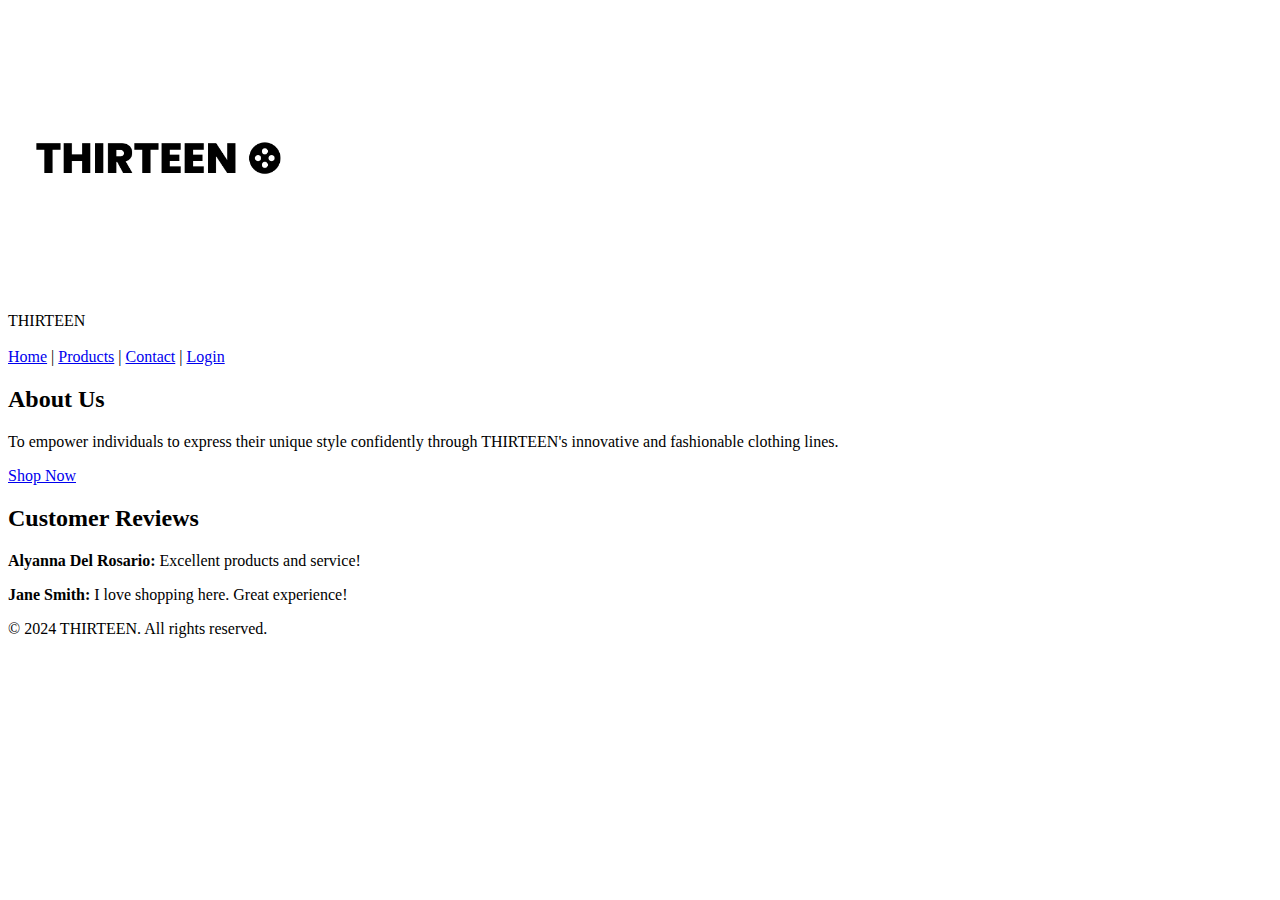
==== index.html @ 029f4ac3 "Added stuff from Assignment 1" ====
<!--
=========================================================
Name        : index.html
Assignment  : 1
Author(s)   : Michael Tapang 30122932
            : Carl Elgario   30186248
Submission  : Feb. 05, 2024
=========================================================
-->
<!DOCTYPE html>
<html>
<head>
    <meta charset="UTF-8">
    <meta name="viewport" content="width=device-width, initial-scale=1.0">
    <title>THIRTEEN</title>
    <link rel="shortcut icon" href="thirteen.ico" type="image/x-icon">
    <link rel="stylesheet" href="styles.css">
</head>
<body>
    <header>
        <div>
            <img src="logo.png" alt="Company Logo" width = 300>
        </div>
        <div class="company-name">
            THIRTEEN
        </div>
    </header>
    <br>
    <div>
        <a href="index.html">Home</a> |
        <a href="products.html">Products</a> |
        <a href="contact.html">Contact</a> |
        <a href="login.html">Login</a>
        
    </div>
    <main>
        <section class="about-us">
            <h2>About Us</h2>
            <p>To empower individuals to express their unique style confidently through THIRTEEN's innovative and fashionable clothing lines.</p>
        </section>
        <section class="shop-now">
            <a href="products.html" class="shop-button">Shop Now</a>
        </section>
        <section class="customer-reviews">
            <h2>Customer Reviews</h2>
            <div>
                <p><b>Alyanna Del Rosario:</b> Excellent products and service!</p>
            </div>
            <div class="review">
                <p><b>Jane Smith:</b> I love shopping here. Great experience!</p>
            </div>
        </section>
    </main>
    <footer>
        <p>&copy; 2024 THIRTEEN. All rights reserved.</p>
    </footer>
</body>
</html>
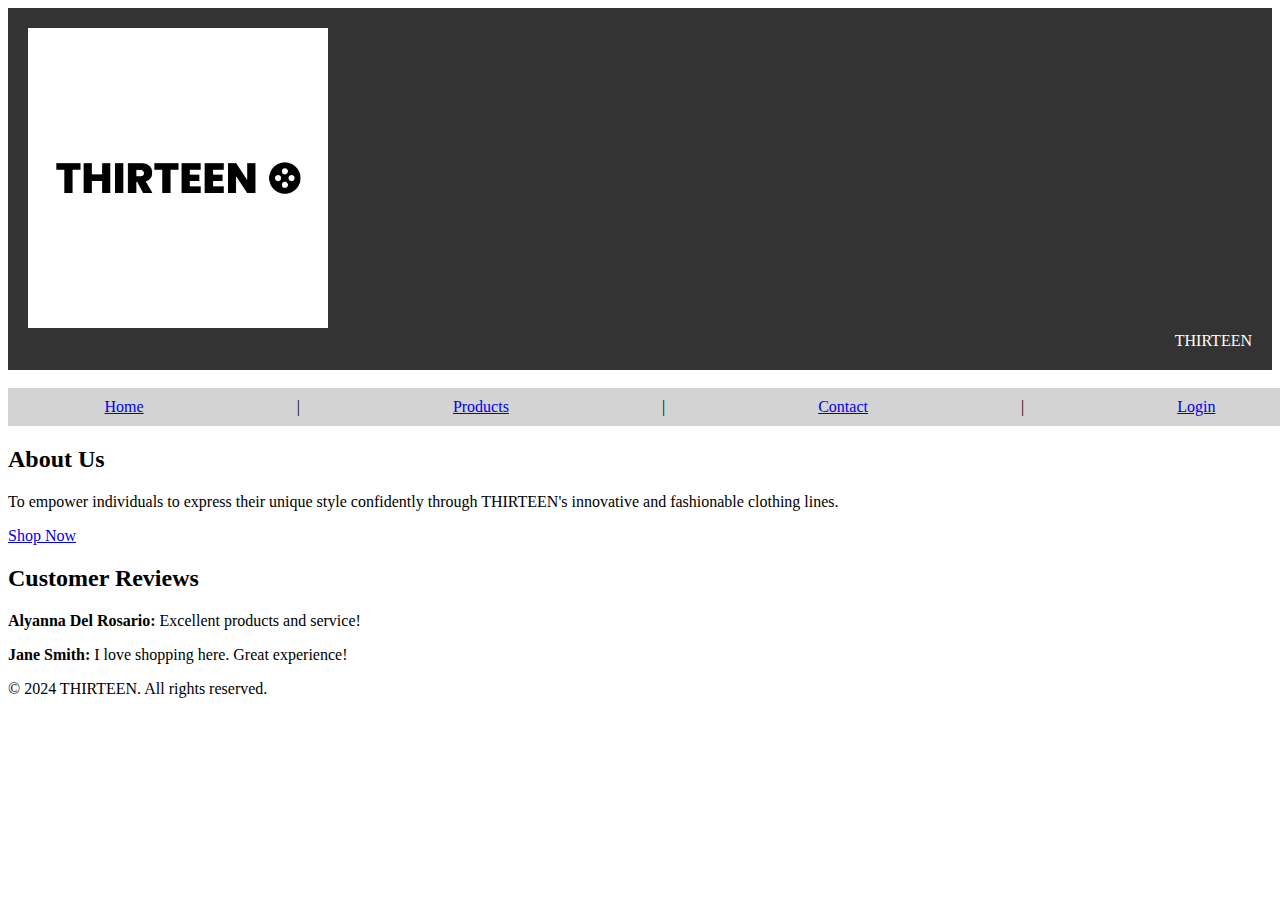
==== commit 7e66ae0c: "Added styles for some classes and header" ====
--- a/index.html
+++ b/index.html
@@ -26,7 +26,7 @@
         </div>
     </header>
     <br>
-    <div>
+    <div class="navigation">
         <a href="index.html">Home</a> |
         <a href="products.html">Products</a> |
         <a href="contact.html">Contact</a> |
--- a/styles.css
+++ b/styles.css
@@ -0,0 +1,20 @@
+.company-name {
+    display: flex;
+    color: white;
+    justify-content: flex-end;
+}
+
+header {
+    background-color: #333;
+    padding: 20px;
+    margin: 0;
+}
+
+.navigation {
+    display: flex;
+    justify-content: space-around;
+    width: 100%;
+    background-color: lightgrey;
+    padding: 10px 20px 10px 20px;
+
+}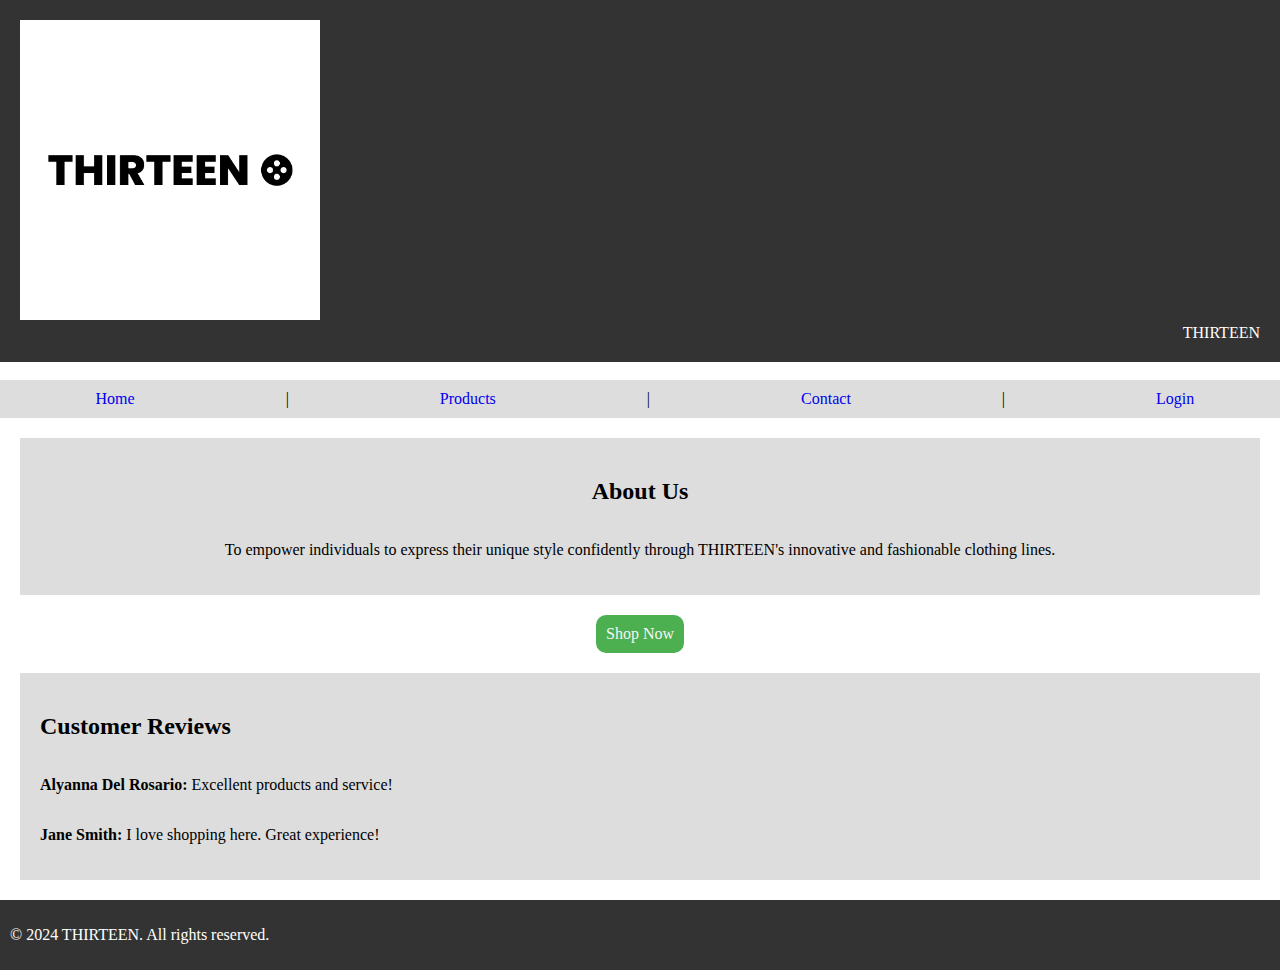
==== commit 296eaa90: "Updated assignment number and date of submission" ====
--- a/index.html
+++ b/index.html
@@ -1,10 +1,10 @@
 <!--
 =========================================================
 Name        : index.html
-Assignment  : 1
+Assignment  : 2
 Author(s)   : Michael Tapang 30122932
             : Carl Elgario   30186248
-Submission  : Feb. 05, 2024
+Submission  : Feb. 26, 2024
 =========================================================
 -->
 <!DOCTYPE html>
--- a/styles.css
+++ b/styles.css
@@ -1,7 +1,15 @@
+body {
+    margin: 0;
+}
+
 .company-name {
     display: flex;
     color: white;
     justify-content: flex-end;
+}
+
+a {
+    text-decoration: none;
 }
 
 header {
@@ -13,8 +21,72 @@
 .navigation {
     display: flex;
     justify-content: space-around;
-    width: 100%;
-    background-color: lightgrey;
+    width: 97.65%; /* if I make the width 100%, the navbar goes off the screen, so I set it to 97.65% to properly fit */
+    background-color: #ddd;
     padding: 10px 20px 10px 20px;
 
-}+}
+
+.about-us {
+    display: flex;
+    align-items: center;
+    flex-direction: column;
+    background-color: #ddd;
+    padding: 20px;
+    margin: 20px;
+}
+
+.shop-now {
+    display: flex;
+    justify-content: center;
+}
+
+.shop-button {
+    background-color: #4CAF50;
+    color: whitesmoke;
+    padding: 10px;
+    border-radius: 10px;
+    text-align: center;
+}
+
+.customer-reviews {
+    display: flex;
+    flex-direction: column;
+    background-color: #ddd;
+    padding: 20px;
+    margin: 20px;
+}
+
+footer {
+    background-color: #333;
+    padding: 10px;
+    margin: 0;
+}
+
+footer p {
+    color: white;
+}
+
+.contact-info {
+    display: flex;
+    flex-direction: column;
+    align-items: center;
+    background-color: #ddd;
+    margin: 20px;
+    padding: 20px;
+    border-radius: 10px;
+}
+
+.contact-method {
+    display: flex;
+    flex-direction: column;
+    align-items: center;
+    background-color: #ddd;
+    padding: 0;
+    margin: 0;
+    border-radius: 10px;
+}
+
+.contact-method a:hover {
+    color: coral;
+}
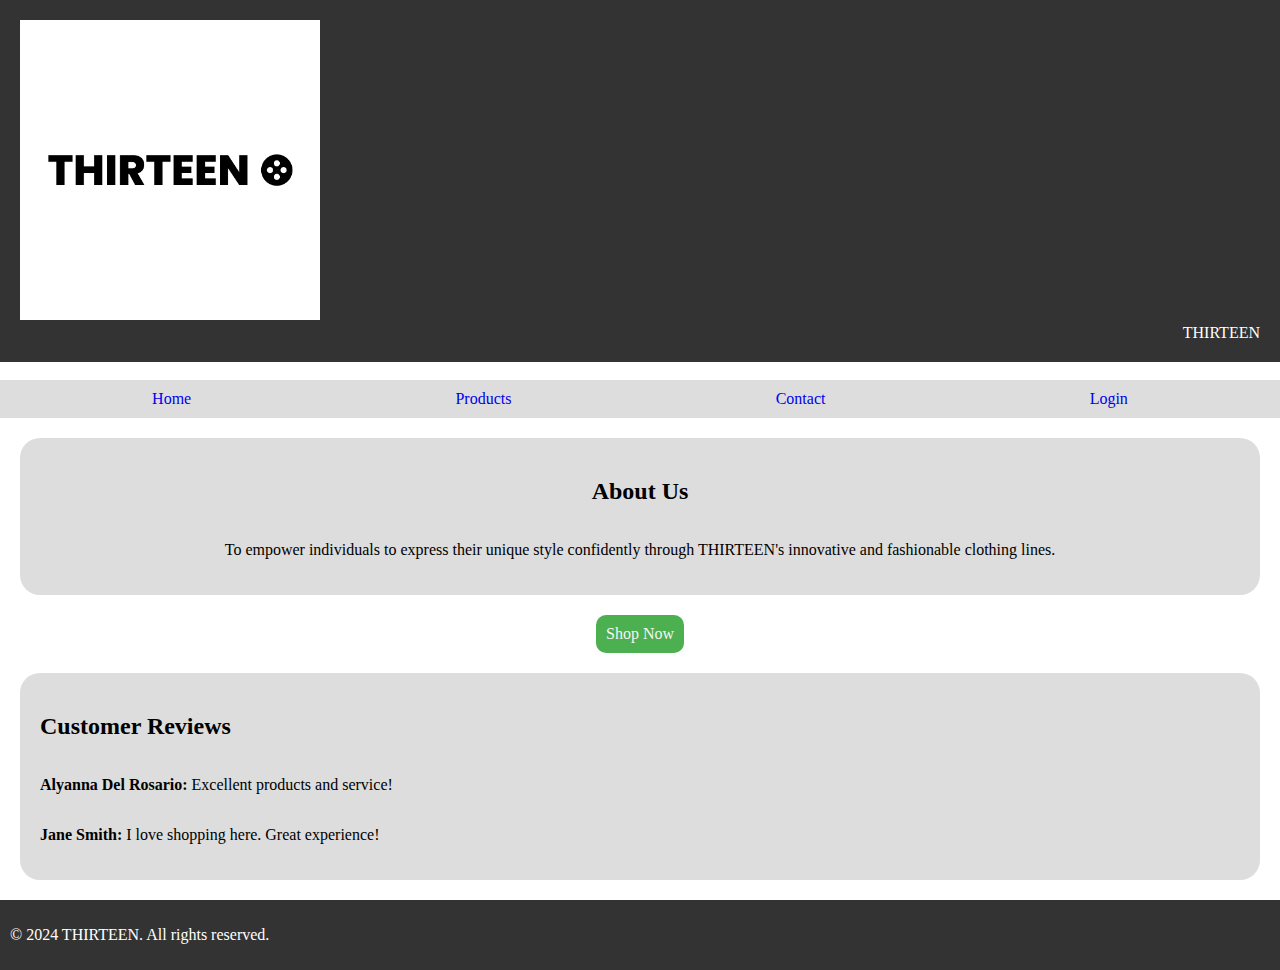
==== commit e388169e: "Finished styling login page" ====
--- a/index.html
+++ b/index.html
@@ -27,9 +27,9 @@
     </header>
     <br>
     <div class="navigation">
-        <a href="index.html">Home</a> |
-        <a href="products.html">Products</a> |
-        <a href="contact.html">Contact</a> |
+        <a href="index.html">Home</a> 
+        <a href="products.html">Products</a> 
+        <a href="contact.html">Contact</a> 
         <a href="login.html">Login</a>
         
     </div>
--- a/styles.css
+++ b/styles.css
@@ -21,10 +21,10 @@
 .navigation {
     display: flex;
     justify-content: space-around;
-    width: 97.65%; /* if I make the width 100%, the navbar goes off the screen, so I set it to 97.65% to properly fit */
+    width: 100%;
     background-color: #ddd;
     padding: 10px 20px 10px 20px;
-
+    box-sizing: border-box;
 }
 
 .about-us {
@@ -34,6 +34,7 @@
     background-color: #ddd;
     padding: 20px;
     margin: 20px;
+    border-radius: 20px;
 }
 
 .shop-now {
@@ -55,6 +56,7 @@
     background-color: #ddd;
     padding: 20px;
     margin: 20px;
+    border-radius: 20px;
 }
 
 footer {
@@ -77,6 +79,12 @@
     border-radius: 10px;
 }
 
+.contact-info h2 {
+    padding: 20px;
+    background-color: #4CAF50;
+    border-radius: 10px;
+}
+
 .contact-method {
     display: flex;
     flex-direction: column;
@@ -90,3 +98,110 @@
 .contact-method a:hover {
     color: coral;
 }
+
+.product {
+    display: flex;
+    flex-direction: column;
+    align-items: center;
+    background-color: #f9f9f9;
+    padding: 20px;
+    margin: 20px;
+    border-radius: 10px;
+}
+
+.product:hover {
+    background-color: lavender;
+}
+
+.product-list {
+    display: flex;
+    flex-wrap: wrap;
+    justify-content: space-around;
+    background-color: #ddd;
+}
+
+.product img {
+    width: 100%;
+    border-radius: 8px;
+    margin-bottom: 10px;
+}
+
+.product button {
+    background-color: #4CAF50;
+    color: whitesmoke;
+    padding: 10px;
+    border-radius: 5px;
+    margin: 10px;
+
+}
+
+.login-form {
+    display: flex;
+    flex-direction: column;
+    align-items: center;
+    background-color: #ddd;
+    padding: 20px;
+    margin: 20px;
+    border-radius: 10px;
+}
+
+.login-form fieldset label {
+    margin: 10px;
+}
+
+.login-form fieldset input {
+    margin: 10px;
+    padding: 10px;
+    border-radius: 5px;
+}
+
+.login-form a {
+    color: #4CAF50;
+}
+
+.login-form button {
+    background-color: #4CAF50;
+    color: whitesmoke;
+    padding: 10px;
+    border-radius: 5px;
+    margin: 10px;
+    opacity: 0.5;
+}
+
+.login-form button:hover {
+    background-color: #45a049;
+    opacity: 1.0;
+}
+
+@media (max-width: 600px) {
+    .product {
+        width: calc(100% - 10px);
+    }
+}
+
+@media (min-width: 600px) {
+    .product {
+        width: calc(35% - 10px);
+    }
+}
+
+@media (min-width: 1000px) {
+    .product {
+        width: calc(30% - 10px);
+    }
+}
+
+@media (max-width: 600px) {
+    header img {
+        width: 33%;
+    }
+    header {
+        width: 100%;
+    }
+    footer {
+        width: 100%;
+    }
+    .navigation {
+        width: 100%;
+    }
+}